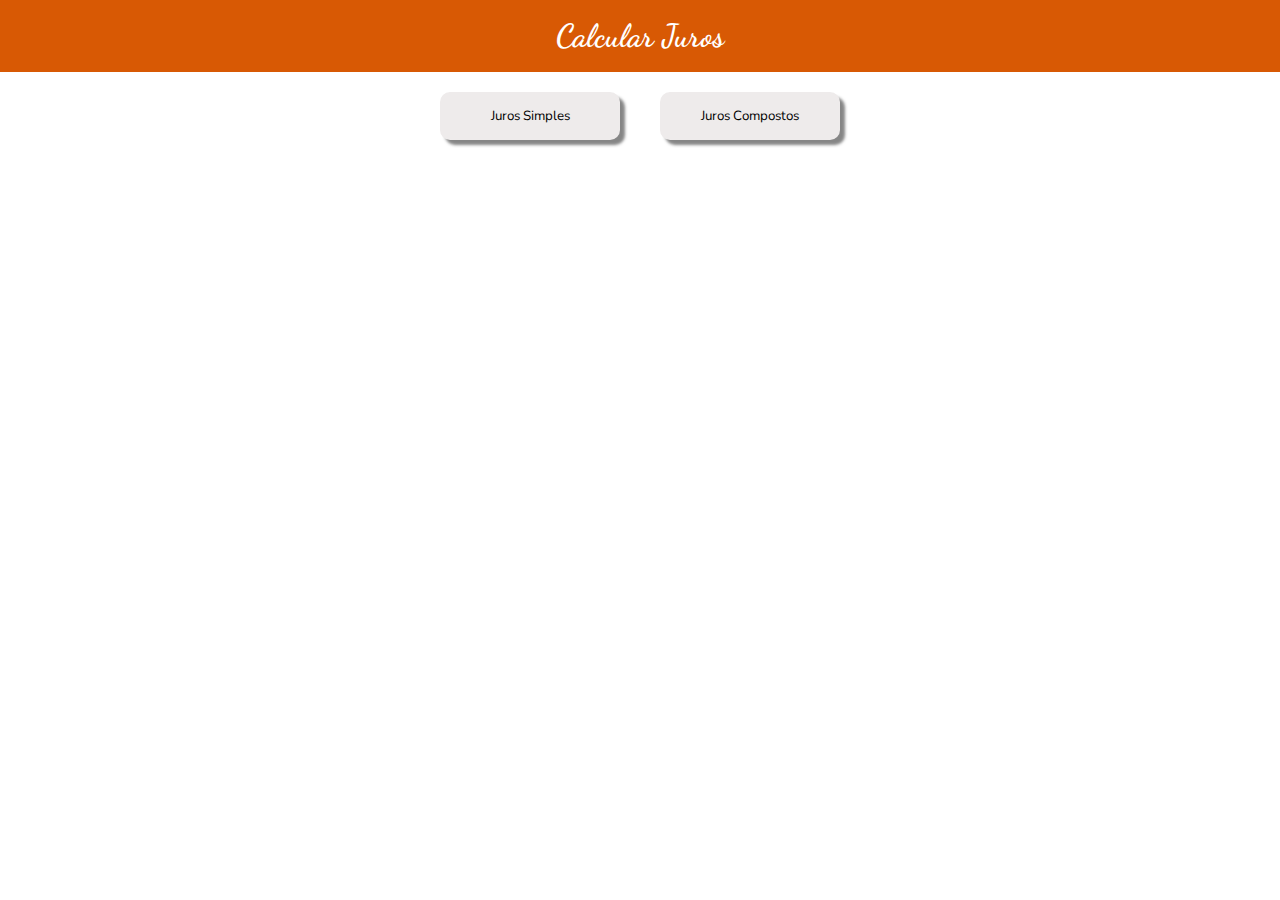
==== Emerson Project/index.html @ 74b0cb94 "juros simples" ====
<!DOCTYPE html>
<html lang="pt-br">
<head>
    <meta charset="UTF-8">
    <meta http-equiv="X-UA-Compatible" content="IE=edge">
    <meta name="viewport" content="width=device-width, initial-scale=1.0">
    <link rel="stylesheet" href="assets/style/style.css">
    <title>Calcular Juros</title>
</head>
<body>
    <header>
        <h1>Calcular Juros</h1>
    </header>
    <main id="main">
        <div class="option" id="option">
            <button id="btnjs">Juros Simples</button>
            <button id="btnjc">Juros Compostos</button>
        </div>
        <div id="divform">
            <div class="divcontent">
                <form action="" id="form">
                    <div>
                        <label id="label" for="capital">Capital em Reais</label>
                        <input type="text" name="capital" id="capital">
                    </div>

                    <div>
                        <label id="label" for="taxa">Taxa em Porcentagem (em meses)</label>
                        <input type="text" name="taxa" id="taxa">
                    </div>

                    <div>
                        <label id="label" for="tempo">Tempo em Meses</label>
                        <input type="text" name="tempo" id="tempo">
                    </div>
                    <div class="divb">
                        <button id="btn" type="submit">Enviar Informações</button>
                        <button id="btnfechar">Fechar</button>
                    </div>
                </form>
                <div class="divresult">
                    <p id="p"></p>
                </div>
            </div>
        </div>
    </main>
    <script src="assets/script/script.js"></script>
</body>
</html>
---- Emerson Project/assets/style/style.css ----
@import url('https://fonts.googleapis.com/css2?family=Inconsolata:wght@500&family=Nunito:wght@500&display=swap');
@import url('https://fonts.googleapis.com/css2?family=Dancing+Script:wght@500&display=swap');
*{
    margin: 0;
    padding: 0;
    font-family: 'Nunito', sans-serif;
}
main{
    display: flex;
    justify-content: center;
    align-items: center;
}
header h1{
    font-family: 'Dancing Script', cursive;
}
header{
    color: white;
    background-color: #d85904;
    height: 8vh;
    text-align: center;
    display: flex;
    justify-content: center;
    align-items: center;
}
.option{
    display: flex;
    height: calc(100vh - 8vh);
    flex-direction: row;
    justify-content: center;
    align-items:flex-start;
}
.option button{
    cursor: pointer;
    outline: none;
    border: none;
    padding: 15px;
    width: 20vh;
    background-color: rgb(238, 235, 235);
    border-radius: 10px;
    box-shadow:  5px 5px 3px #2727278f;
    margin:20px;
    position: relative;
    transition: 0.5s ease-in-out;
    z-index: 2;
}
button::before{
    content: "";
    top: 0%;
    left: 0%;
    width: 0%;
    height: 100%;
    border-radius: 10px;
    background-color: #db600e;
    position: absolute;
    transition: .5s ease-in-out;
    z-index: -1;
}
button:hover{
    color: white;
    transition: .5s ease-in-out;
}
button:hover::before{
    color: white;
    content: "";
    top: 0%;
    left: 0%;
    width: 100%;
    height: 100%;
    background-color: #db600e;
    position: absolute;
    transition: .5s ease-in-out;
    z-index: -1;
}
.divcontent{
    background-color: #db600e;
    height: fit-content;
    width: fit-content;
    padding: 50px;
    border-radius: 47px;
    background: #db600e;
    box-shadow:  15px 15px 20px #181717a8;
    width: 60%;
}
#divform{
    height: calc(100vh - 8vh);
    display: flex;
    display: none;
    flex-direction: column;
    justify-content: center;
    align-items: center;
}
form{
    position: relative;
    display: flex;
    flex-direction: column;
    justify-content: center;
    align-items: center;
    text-align: center;

}
form div{
    display: flex;
    width: 70%;
    flex-direction: column;
}
form label{
    color: white;
    margin-top: 10px;
}
form input{
    background-color: transparent;
    outline: none;
    background-color: rgb(255, 255, 255);
    padding: 7px;
    border-radius: 10px;
    border: none;
    box-shadow:  5px 5px 0px #33323267
}
.divb{
    display: flex;
    flex-direction: row;
    justify-content: center;
}
.divb button{
    position: relative;
    width: 40%;
    margin: 10px 20px;
    padding: 5px;
    background-color: white;
    border: none;
    border-radius: 5px;
    font-size: 0.9em;
    box-shadow:  5px 5px 3px #2727278f;
    z-index: 2;
    transition: 0.5s ease-in-out;
}
.divb button:before{
    content: "";
    top: 0%;
    left: 0%;
    width: 0%;
    height: 100%;
    border-radius: 5px;
    background-color: #10cb3f;
    position: absolute;
    transition: 0.5s ease-in-out;
    z-index: -1;
}
.divb button:hover{
    color: white;
    transition: 0.3s ease-in-out;
}
.divb button:hover::before{
    color: white;
    content: "";
    display: flex;
    justify-content: center;
    align-items: center;
    top: 0%;
    left: 0%;
    width: 102%;
    height: 102%;
    background-color: #10cb3f;
    position: absolute;
    transition: 0.5s ease-in-out;
    z-index: -1;
}
.divresult{
    margin-top: 10px;
    display: flex;
    justify-content: center;
    align-items: center;
    transition: all 0.5s;
}
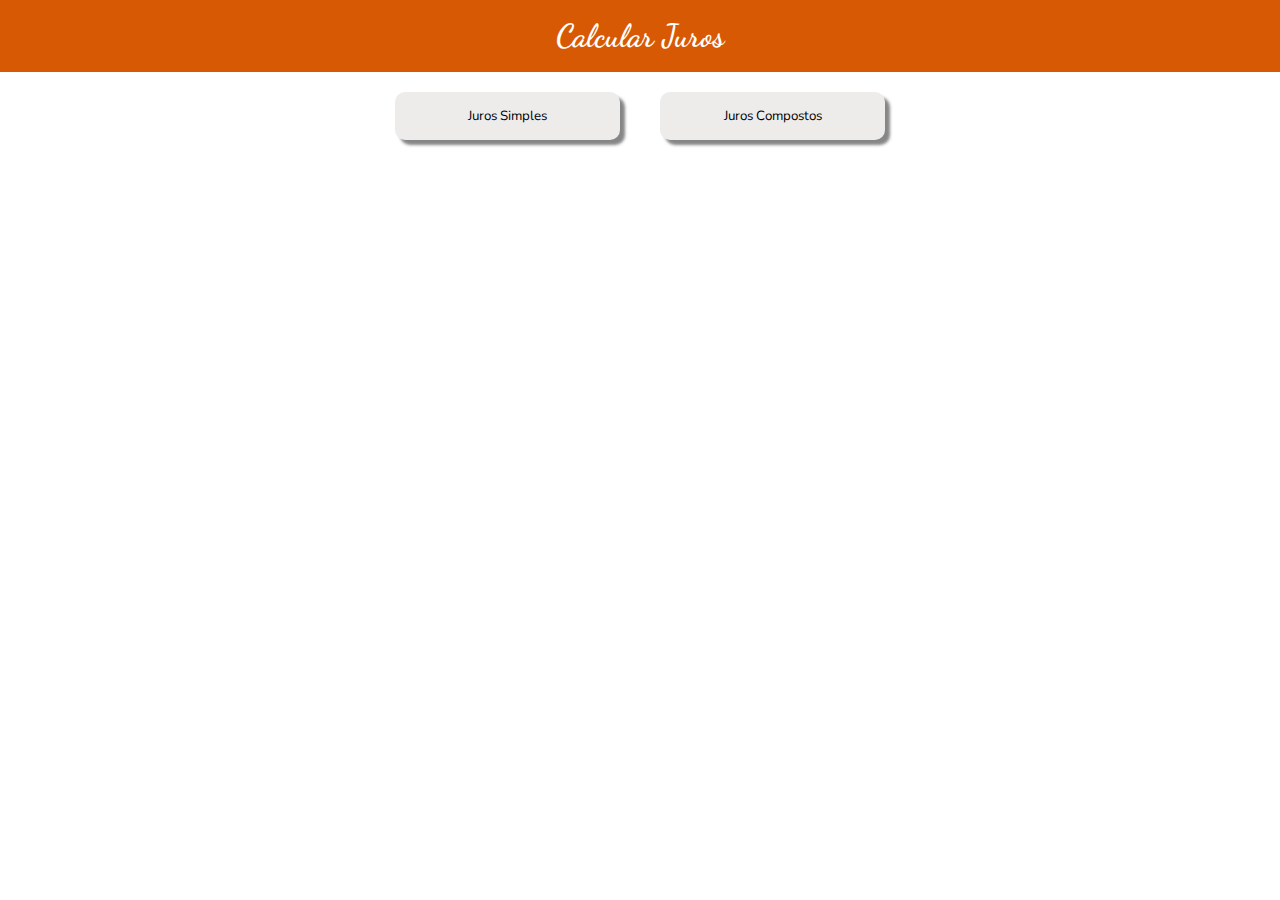
==== commit a3937941: "juros compostos iniciados" ====
--- a/Emerson Project/index.html
+++ b/Emerson Project/index.html
@@ -43,6 +43,9 @@
                 </div>
             </div>
         </div>
+        <div class="cv">
+
+        </div>
     </main>
     <script src="assets/script/script.js"></script>
 </body>
--- a/Emerson Project/assets/style/style.css
+++ b/Emerson Project/assets/style/style.css
@@ -34,7 +34,7 @@
     outline: none;
     border: none;
     padding: 15px;
-    width: 20vh;
+    width: 25vh;
     background-color: rgb(238, 235, 235);
     border-radius: 10px;
     box-shadow:  5px 5px 3px #2727278f;
@@ -75,7 +75,7 @@
     background-color: #db600e;
     height: fit-content;
     width: fit-content;
-    padding: 50px;
+    padding: 30px;
     border-radius: 47px;
     background: #db600e;
     box-shadow:  15px 15px 20px #181717a8;
@@ -124,8 +124,8 @@
 .divb button{
     position: relative;
     width: 40%;
-    margin: 10px 20px;
-    padding: 5px;
+    margin: 20px 20px;
+    padding: 10px;
     background-color: white;
     border: none;
     border-radius: 5px;
